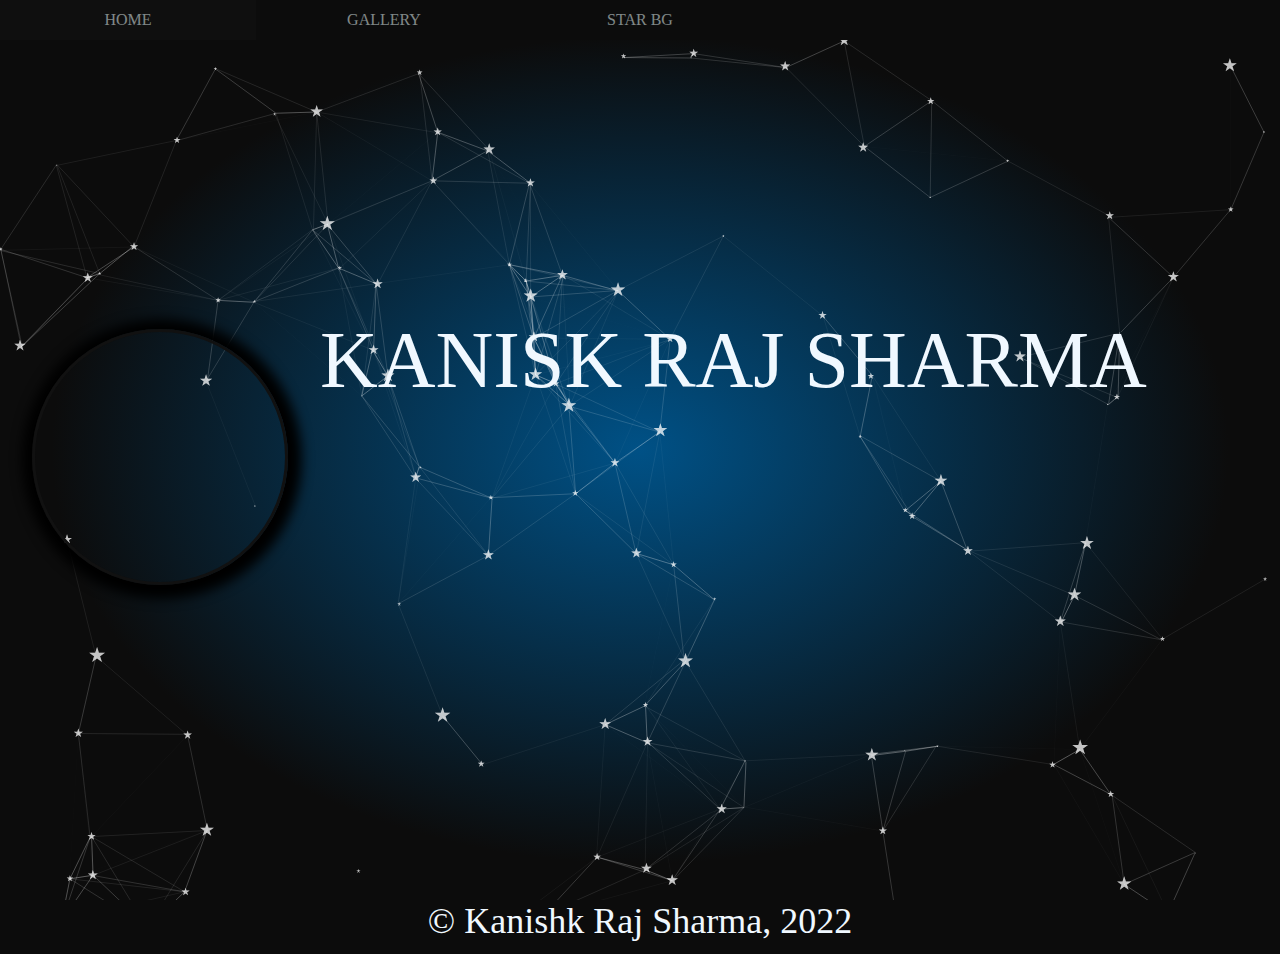
==== index.html @ 083c8b3b "Commit" ====
<!DOCTYPE html>
<html>
<head>
    <!-- Metadata of the Webpage -->
    <!-- Character-set Metadata -->
    <meta charset="utf-8" />
    <!-- Webpage Title -->
    <title>PortGallery</title>
    <meta name="viewport" content="width=device-width, initial-scale=1">
    <!-- Webpage Main Stylesheet -->
    <link rel="stylesheet" type="text/css" media="screen" href="Assests/CSS/BODY.css" />
    <!-- Icon Stylesheet -->
    <link rel='stylesheet' href='https://cdnjs.cloudflare.com/ajax/libs/font-awesome/4.7.0/css/font-awesome.min.css'>
    <link rel='stylesheet' href='https://cdnjs.cloudflare.com/ajax/libs/font-awesome/4.7.0/css/font-awesome.min.css'>
    <link rel='stylesheet' href='https://cdnjs.cloudflare.com/ajax/libs/font-awesome/4.7.0/css/font-awesome.min.css'>
    <!-- Webpage Logo -->
    <link rel="shortcut icon" href="./Assests/images/otaku.png" />
</head>
<body> 
     <!--nabar-->
    <ul>
            <li><a href="index.html">HOME</a></li>
            <li><a href="IMAGE.html">GALLERY</a></li>
            <li><a href="CONTACT.HTML">STAR BG</a></li>
    </ul>
        <!-- particles.js container -->
    <div id="particles-js"></div>
        <!-- scripts -->
        <script src="Assests/js/GITHUB JS/particles.js"></script>
        <script src="Assests/js/GITHUB JS/app.js"></script>
        <!--image-->
    <div id="img" draggable="true"></div>
        <!--bottom-->
    <div id="r1">© Kanishk Raj Sharma, 2022</div>
    
    <div id="faded2" draggable="true">
    <a href="https://krajsharma.github.io/Portfolio/" style="color:aliceblue; text-decoration-line:none;">KANISK RAJ SHARMA</a>
    </div>
    
</body>
</html>
---- Assests/CSS/BODY.css ----
body            {background-color: #0c0c0c;
				background-image: radial-gradient( #005186 0%, #0c0c0c 65%);
				margin:0%;
				padding: 0%;
				background-repeat: no-repeat;
				height: 100vh;
				width: 100%;}

#particles-js   {padding: 0%;
				position: fixed;
				height: 100%;
				width: 100%;}

ul              {list-style: none;
				opacity: .8;
				margin: 0;
				padding: 0;
				background-color: #0c0c0c;
				overflow: hidden;
				widows: 100%;}

ul li          {float: left;
				line-height: 40px;
				text-align: center;
				opacity: .8;
				height: 40px;
				width: 20%;}

ul li a         {display: block;
				color: azure;
				text-align: center;
				text-decoration: none;
				opacity: .8;}

ul li:hover     {background-color:  #111}

ul li ul li:hover{display: block;}    

#r1				{font-family: cursive;
				font-size: 4vh;
				padding: 0;
				margin: 0;
				top: 100%;
				position: absolute;
				text-align: center;
				color: aliceblue;
				cursor: text;
				height: 6vh;
				width: 100%;
				background-color: #0c0c0c;
				background-image: radial-gradient(  #0c0c0c 30%);
				border-width: 100%;}

#img			{background: url("../images/otaku1.png");
				background-size: contain;
				position: absolute;
				height: 250px;
				width: 250px;
				bottom: 35%;
				right: 77.5%;
				border-width: 100%;
				border-radius: 100%;
				border-style: solid;
				border-color:#111;
				box-shadow: 2px 2px 12px 12px black;
				}


   
#img:hover		{background: url("../images/4.jpg");
				background-size: cover;}
		


#faded1			{
				font-family: cursive;
				animation:fade1 8s;
				color: aliceblue; 
				font-size: 8vh;
				position: absolute;
				left: 45%;
				top: 50vh;
				cursor: text;
				}

@keyframes fade1{
				from
				{opacity: 0;}
				to
				{opacity: 1;}
				}

#faded2			{
				font-family: cursive;
				animation:fade1 8s;
				color: aliceblue; 
				font-size: 500%;
				position: absolute;
				left: 25%;
				top: 35%;
				cursor: text;
				}

@keyframes fade2{
				from
				{opacity: 0;}
				to
				{opacity: 1;}
				}
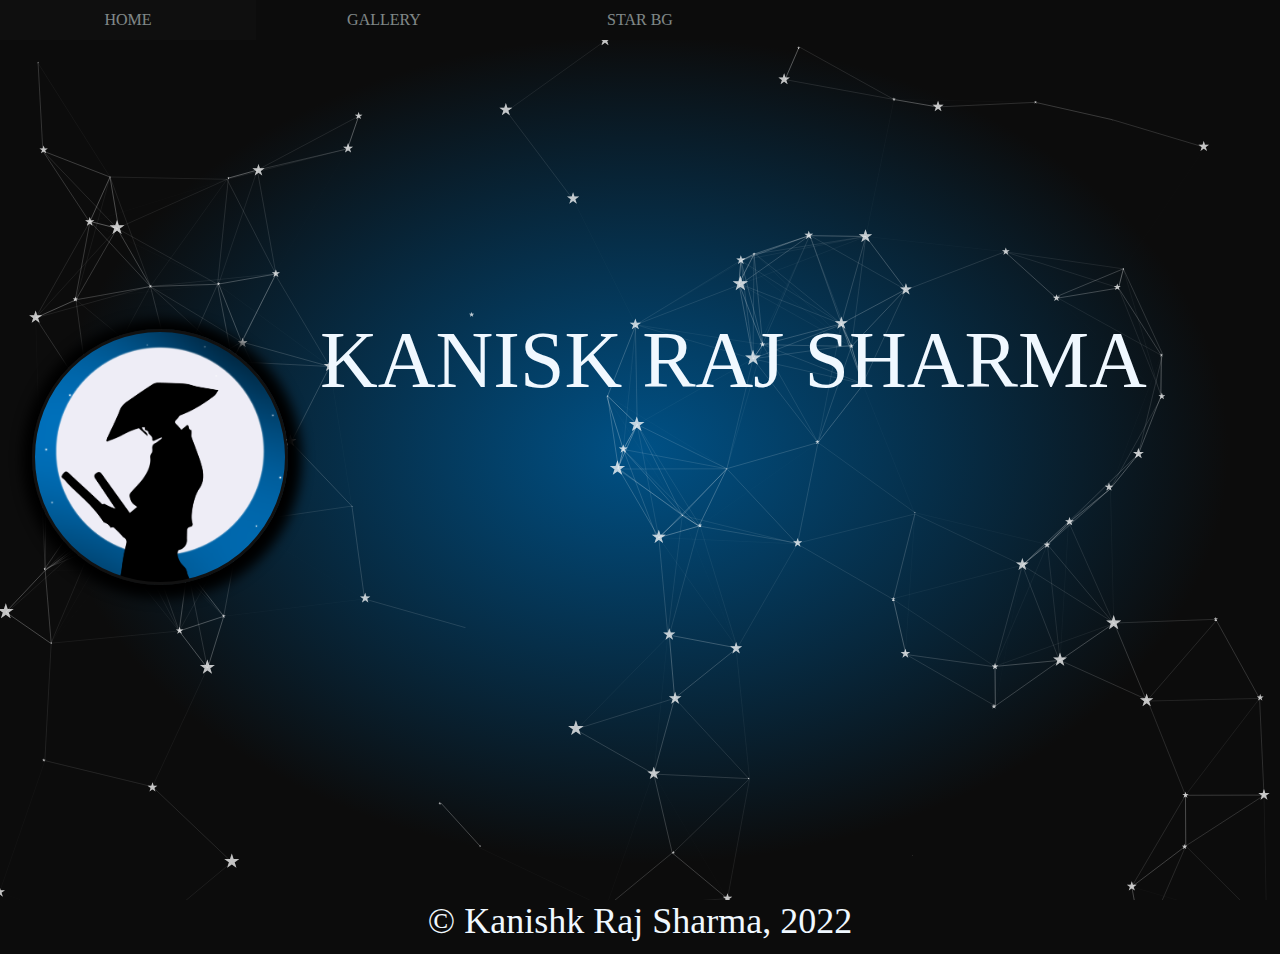
==== commit cf2ea06a: "refractor" ====
--- a/index.html
+++ b/index.html
@@ -14,7 +14,7 @@
     <link rel='stylesheet' href='https://cdnjs.cloudflare.com/ajax/libs/font-awesome/4.7.0/css/font-awesome.min.css'>
     <link rel='stylesheet' href='https://cdnjs.cloudflare.com/ajax/libs/font-awesome/4.7.0/css/font-awesome.min.css'>
     <!-- Webpage Logo -->
-    <link rel="shortcut icon" href="./Assests/images/otaku.png" />
+    <link rel="shortcut icon" href="./Assests/media/otaku.png" />
 </head>
 <body> 
      <!--nabar-->
--- a/Assests/CSS/BODY.css
+++ b/Assests/CSS/BODY.css
@@ -51,7 +51,7 @@
 				background-image: radial-gradient(  #0c0c0c 30%);
 				border-width: 100%;}
 
-#img			{background: url("../images/otaku1.png");
+#img			{background: url("../media/otaku1.png");
 				background-size: contain;
 				position: absolute;
 				height: 250px;
@@ -67,7 +67,7 @@
 
 
    
-#img:hover		{background: url("../images/4.jpg");
+#img:hover		{background: url("../media/4.jpg");
 				background-size: cover;}
 		
 
